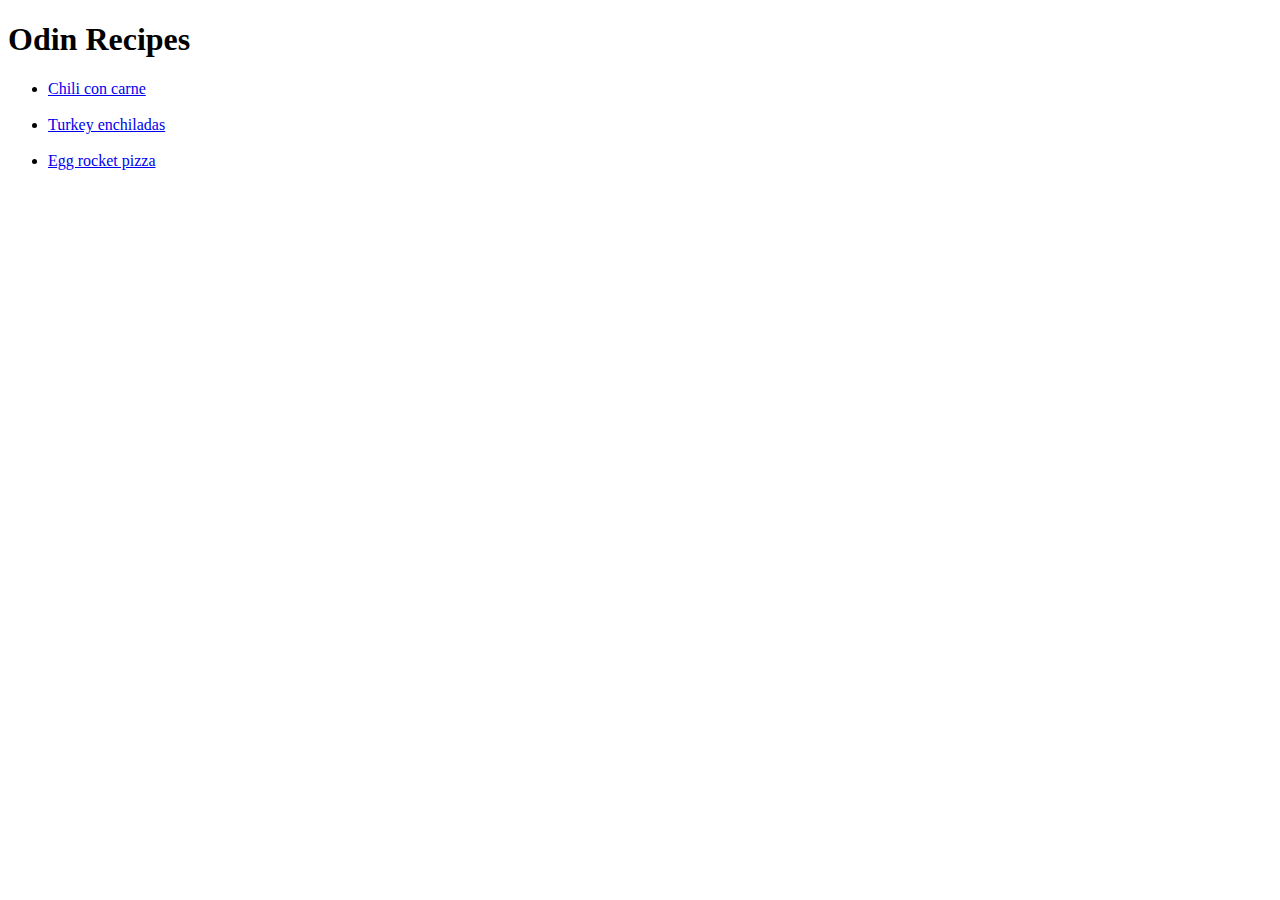
==== index.html @ 8cc79f56 "." ====
<!DOCTYPE html>
<html lang="en">
<head>
    <meta charset="utf-8">
    <title>Odin Recipes</title>
</head>
<body>
    <h1>Odin Recipes</h1>
    <ul>
    <li><a href="recipes/chili-con-carne.html">Chili con carne</a></li>
    <br>
    <li><a href="recipes/turkey-enchiladas.html">Turkey enchiladas</a></li>
    <br>
    <li><a href="recipes/egg-rocket-pizza.html">Egg rocket pizza</a></li>
    </ul>
</body>
</html>
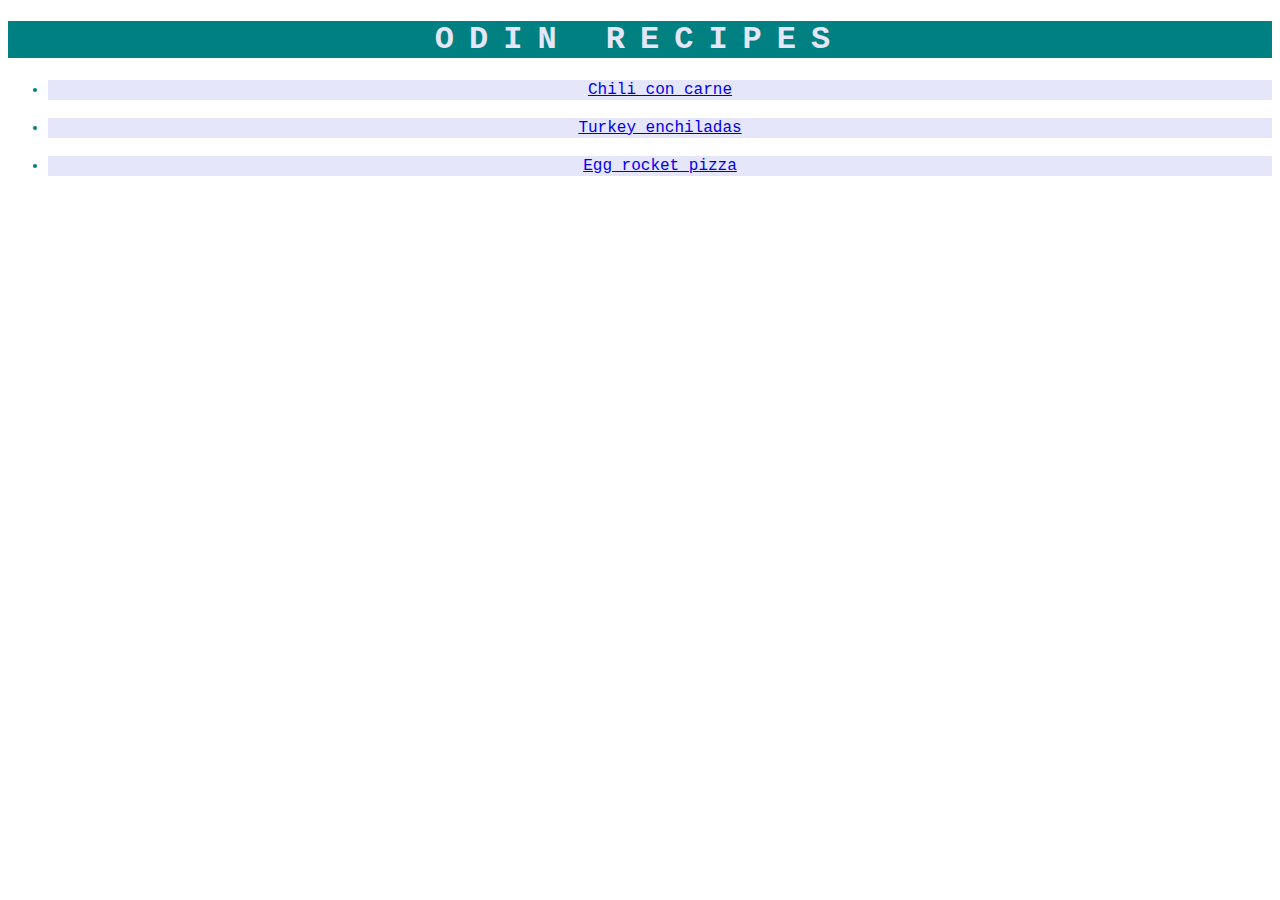
==== commit 71044d76: "css foundation added" ====
--- a/index.html
+++ b/index.html
@@ -3,15 +3,16 @@
 <head>
     <meta charset="utf-8">
     <title>Odin Recipes</title>
+    <link rel="stylesheet" href="./css/style.css">
 </head>
 <body>
     <h1>Odin Recipes</h1>
     <ul>
-    <li><a href="recipes/chili-con-carne.html">Chili con carne</a></li>
+    <li class="list center"><a href="recipes/chili-con-carne.html">Chili con carne</a></li>
     <br>
-    <li><a href="recipes/turkey-enchiladas.html">Turkey enchiladas</a></li>
+    <li class="list center"><a href="recipes/turkey-enchiladas.html">Turkey enchiladas</a></li>
     <br>
-    <li><a href="recipes/egg-rocket-pizza.html">Egg rocket pizza</a></li>
+    <li class="list center"><a href="recipes/egg-rocket-pizza.html">Egg rocket pizza</a></li>
     </ul>
 </body>
 </html>--- a/css/style.css
+++ b/css/style.css
@@ -0,0 +1,37 @@
+body {
+    font-family: "Courier New", "Times New Roman", monospace;
+}
+
+h1,
+h2 {
+    font-weight: bold;
+    background-color: #008080;
+    color: #e6e6fa;
+}
+
+h1 {
+    text-align: center;
+    letter-spacing: 15px;
+    text-transform: uppercase;
+}
+
+h2 {
+    letter-spacing: 5px;
+}
+
+img {
+    width: 400px;
+    height: auto;
+    
+}
+
+.list,
+.descr {
+    color: #008080;
+    background-color: #e6e6fa;
+    line-height: 1.25;
+}
+
+.center {
+    text-align: center;
+}